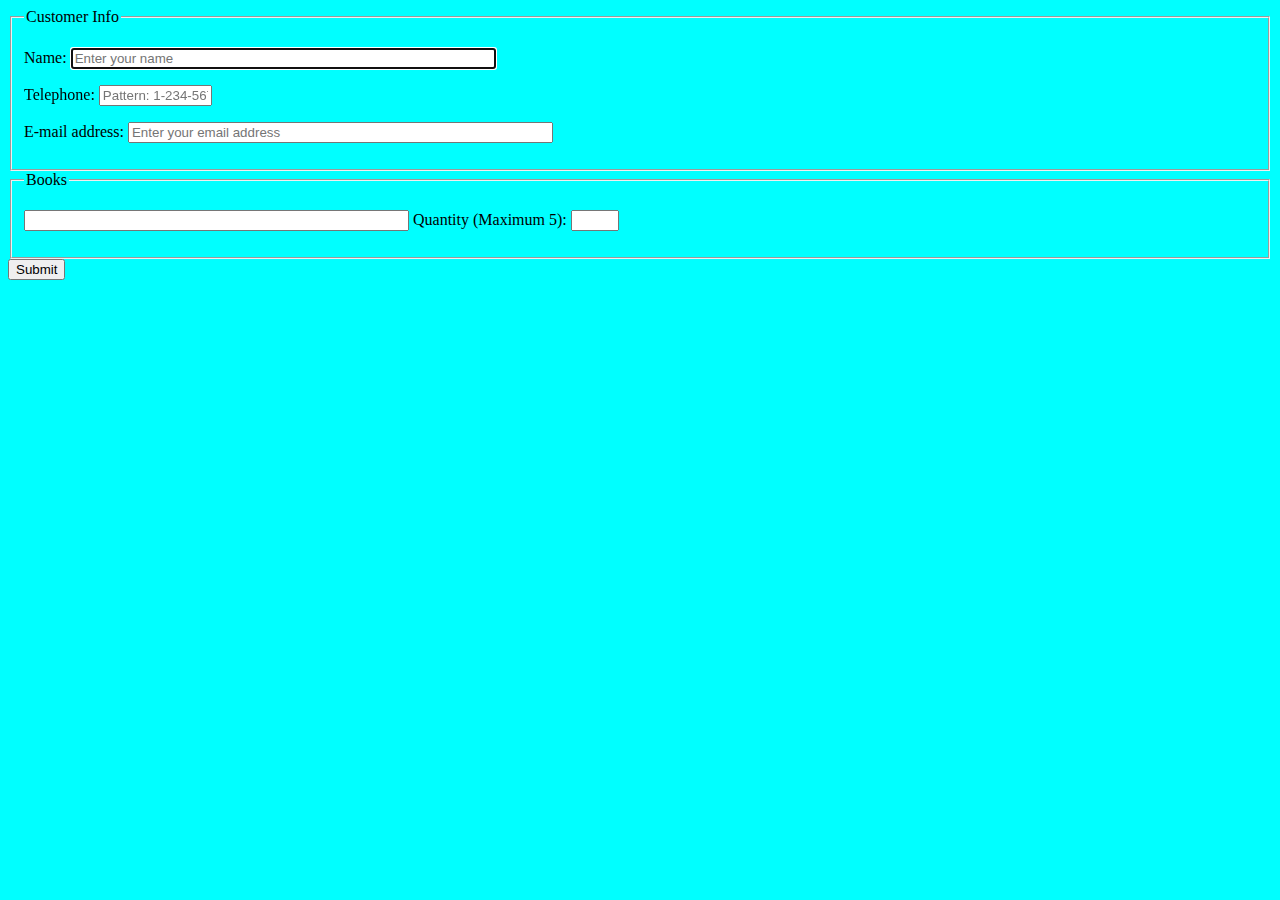
==== Html_form_challenage.html @ b12df385 "first commit" ====
<html>
<body style="background-color: aqua;">
<form id="orderForm" autocomplete="on" >
    <fieldset>
    <legend> Customer Info </legend>
    <p>
      <label>Name:
        <input id="fullname" name="name" type="text"
                 placeholder="Enter your name" autofocus required size="50">
      </label>
    </p>
    <p>
      <label>Telephone:
        <input id="tel" name="telephone" type="tel"    required size="11"
                    placeholder="Pattern: 1-234-567-8910"
                         pattern="([0-9]{1}(-[0-9]{3})(-[0-9]{3})(-[0-9]{4}))">
      </label>
    </p>
    <p>
      <label>E-mail address:
        <input id="email" name="email" type="email" 
                      placeholder="Enter your email address" required size="50">
      </label>
    </p>
    </fieldset>
    <fieldset>
    <legend> Books </legend>
    <p>
      <label>
    <input type="text" name="productlist" list="books" size="45">
    <datalist id="books">
     <option value="HTML5 Canvas by Steve Fulton & Jeff Fulton">
     <option value="JavaScript: The Definitive Guide by David Flanagan">
     <option value="HTML5 Geolocation by Anthony T. Holdener III">
     <option value="Supercharged JavaScript Graphics by Raffaele Cecco">
      <option value="HTML5: Up and Running by Mark Pilgrim">
    </datalist>
   </label>
      <label>
        Quantity (Maximum 5): <input name="form_number" id="form_number"
                     type="number" min="1" max="5" >
      </label>
  </p>
    </fieldset>
   <input type="submit" value="Submit" />
  </form>
</body>
</html>
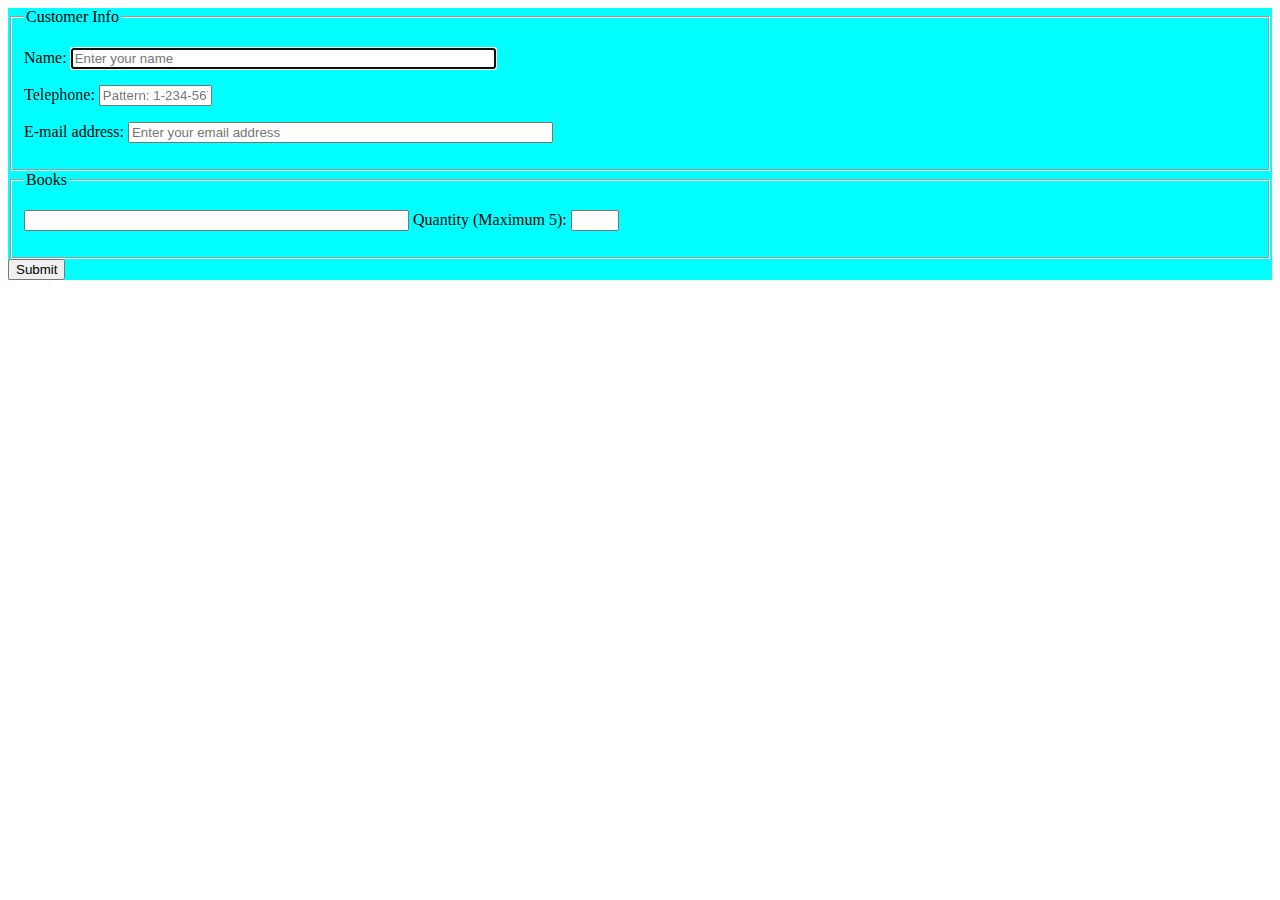
==== commit 39178fec: "Add files via upload" ====
--- a/Html_form_challenage.html
+++ b/Html_form_challenage.html
@@ -1,6 +1,6 @@
 <html>
-<body style="background-color: aqua;">
 <form id="orderForm" autocomplete="on" >
+  <div style="background-color: aqua;">
     <fieldset>
     <legend> Customer Info </legend>
     <p>
@@ -43,6 +43,6 @@
   </p>
     </fieldset>
    <input type="submit" value="Submit" />
+  </div>
   </form>
-</body>
 </html>